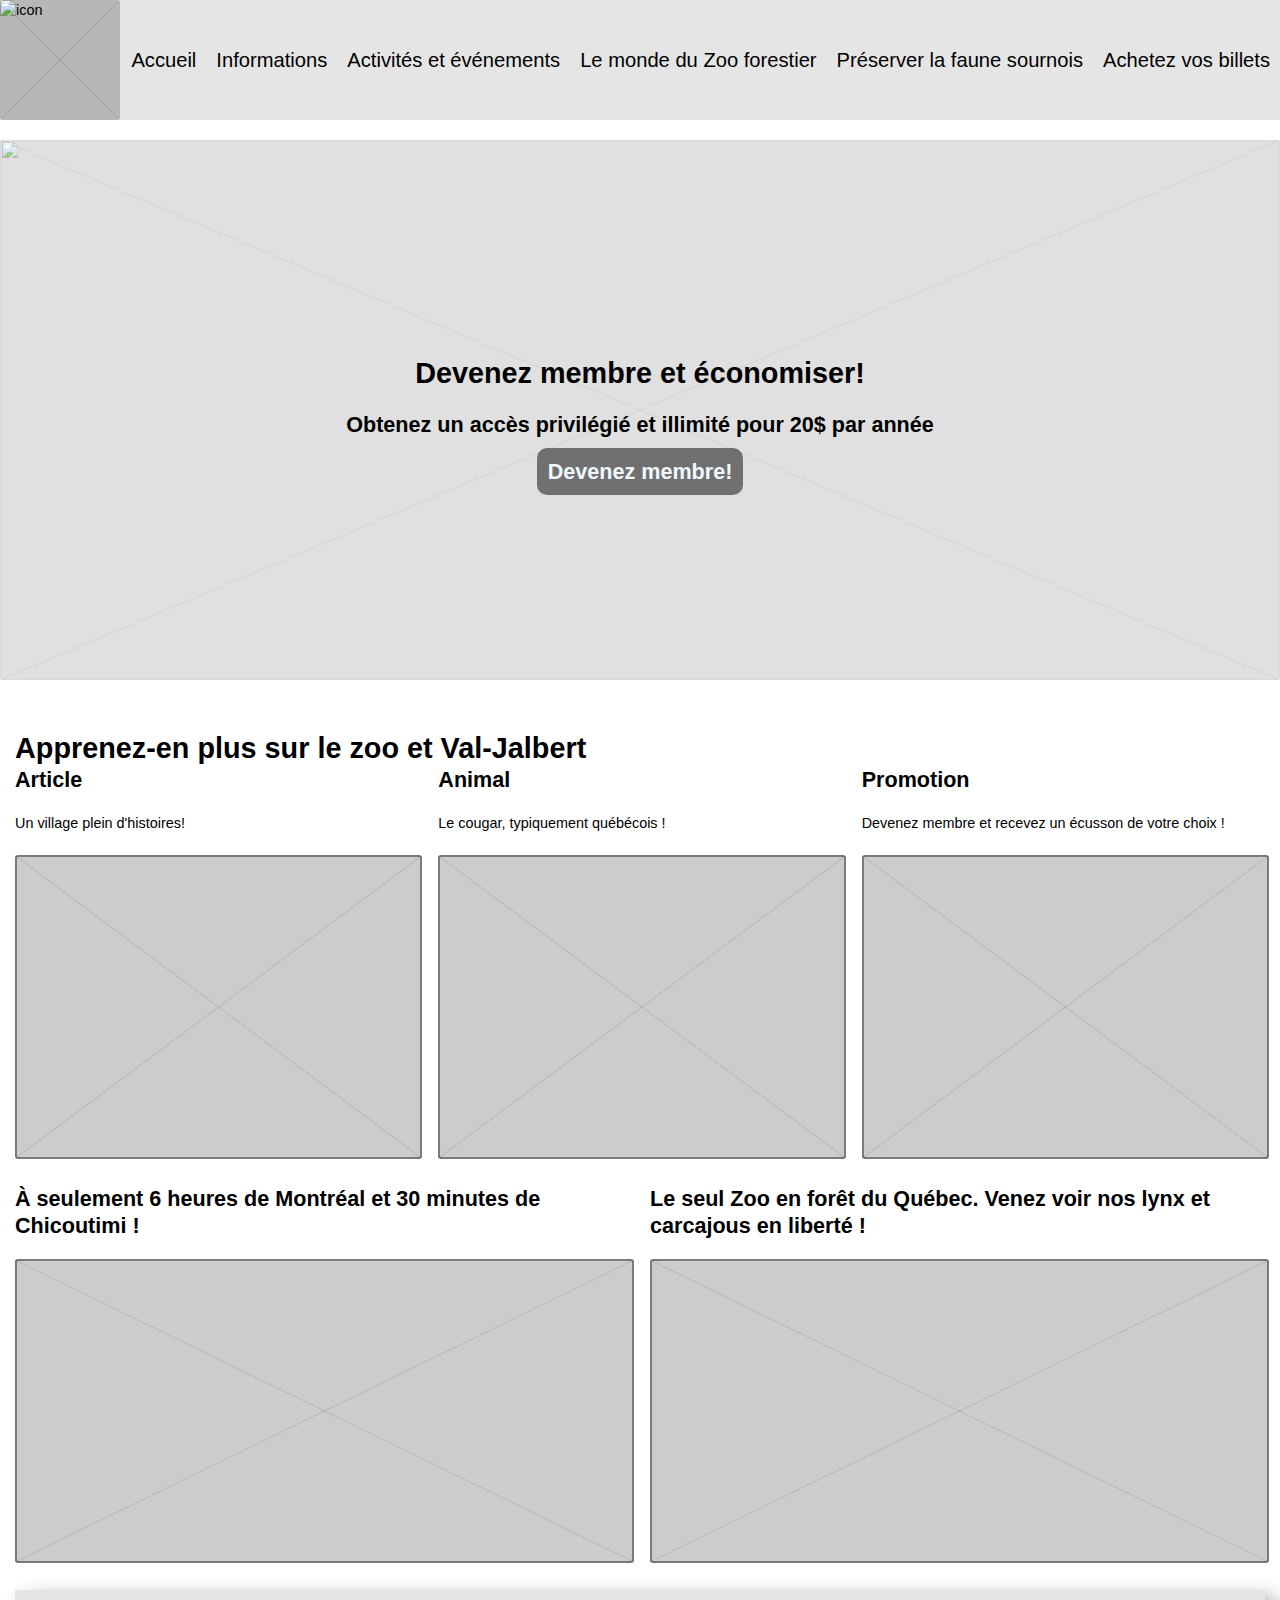
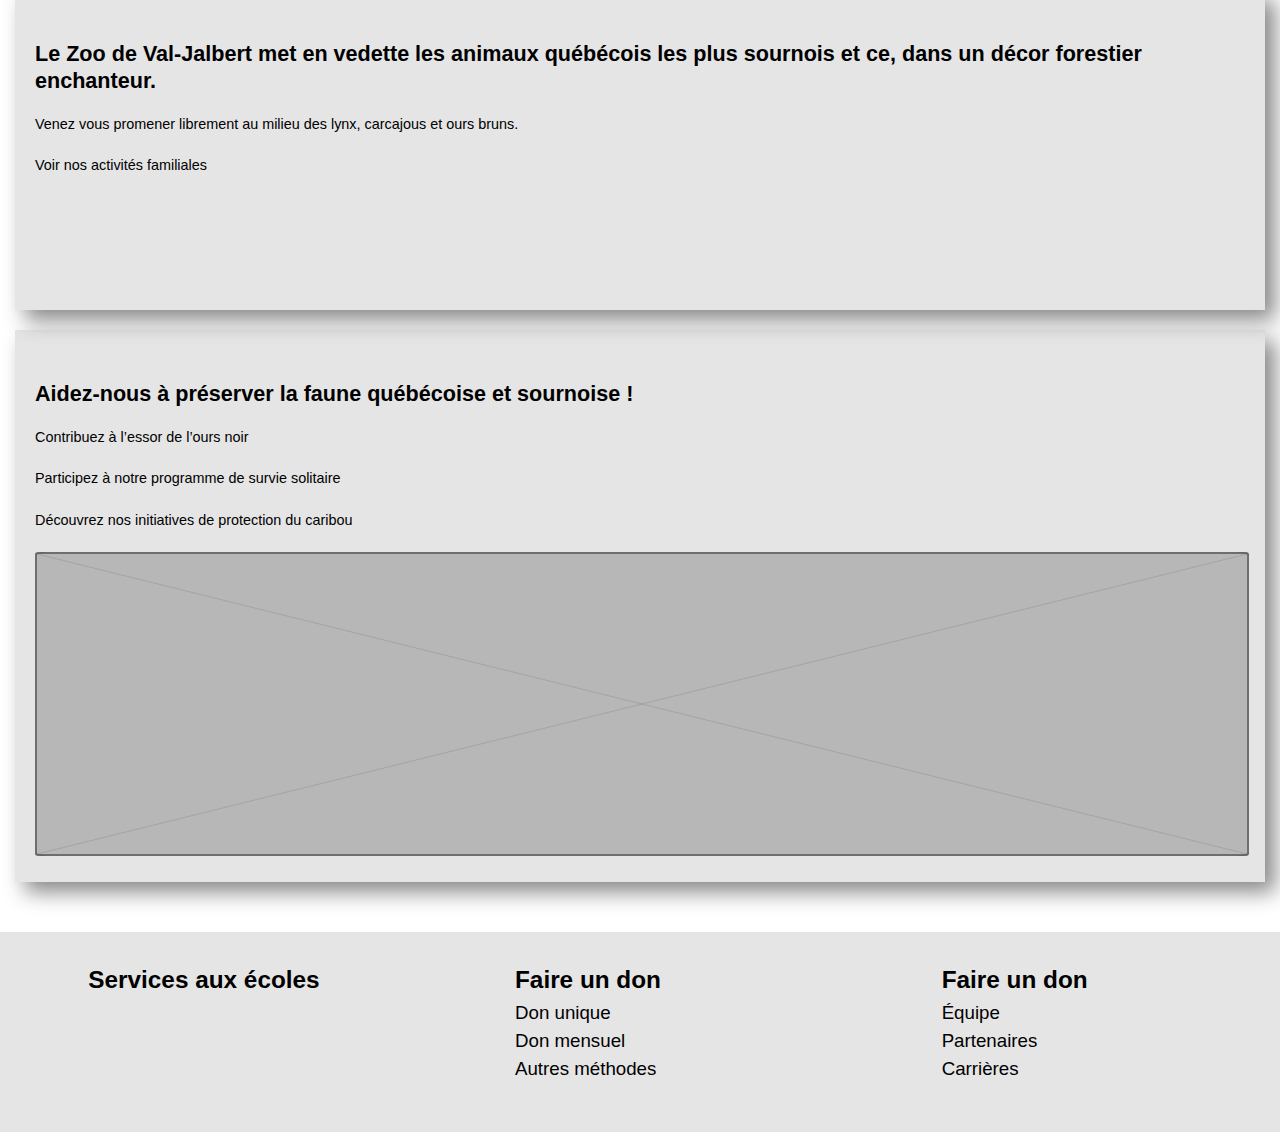
==== index.html @ 34e23f24 "Creation of project" ====
<!DOCTYPE html>
<html lang="en">
<head>
    <meta charset="UTF-8">
    <meta http-equiv="X-UA-Compatible" content="IE=edge">
    <meta name="viewport" content="width=device-width, initial-scale=1.0">
    <link rel="stylesheet" href="CSS/head_foot.css">
    <link rel="stylesheet" href="CSS/accueil.css">
    <title>Accueil</title>
</head>
<body>
    <nav class="headMenu">
        <img src="#" alt="icon" class="logo">
        <a href="index.html">Accueil</a>
        <a href="pg_listeAnimaux.html">Informations</a>
        <a href="pg_detail.html">Activités et événements</a>
        <a href="">Le monde du Zoo forestier</a>
        <div class="sousMenu">
        <a href="">Préserver la faune sournois<i class="fa fa-caret-down"></i></a>
            <div class="sousMenu__contenu">
                <a href="">Parrainez un animal</a>
                <a href="">Notre programme éducatif</a>
                <a href="">Nos initiatives de libération</a>
            </div>
        </div>
        <a href="">Achetez vos billets</a>
    </nav>
    <header class="contenu-sur-image">
        <img src="#" alt="" class="header__img">
        <h1>Devenez membre et économiser!</h1>
        <h2>Obtenez un accès privilégié et illimité pour 20$ par année</h3>
        <h2><a class="btn__Membre" href="#">Devenez membre!</a></h2>
    </header>
    <main>
        <section>
            <h1 class="section__titre">Apprenez-en plus sur le zoo et Val-Jalbert</h1>
            <div class="section__articles">
                <article>
                    <h2>Article</h2>
                    <p>Un village plein d'histoires!</p>
                    <img src="" alt="" class="img__article">
                </article>
                <article>
                    <h2>Animal</h2>
                    <p>Le cougar, typiquement québécois !</p>
                    <img src="" alt="" class="img__article">
                </article>
                <article>
                    <h2>Promotion</h2>
                    <p>Devenez membre et recevez un écusson de votre choix !</p>
                    <img src="" alt="" class="img__article">
                </article>
            </div>
        </section>

        <section class="section__articles">
            <article>
                <h2>À seulement 6 heures de Montréal et 30 minutes de Chicoutimi !</h2>
                <img src="" alt="" class="img__article">
            </article>
            <article>
                <h2>Le seul Zoo en forêt du Québec. Venez voir nos lynx et carcajous en liberté !</h2>
                <img src="" alt="" class="img__article">
            </article>
        </section>

        <section class="section__info">
            <h2 class="section__titre">Le Zoo de Val-Jalbert met en vedette les animaux québécois les plus sournois et ce, dans un décor forestier enchanteur.</h2>
                <p>Venez vous promener librement au milieu des lynx, carcajous et ours bruns.</p>
                <p>Voir nos activités familiales</p>
        </section>

        <section class="section__info">
            <h2 class="section__titre" >Aidez-nous à préserver la faune québécoise et sournoise !</h2>
                <p>Contribuez à l’essor de l’ours noir</p>
                <p>Participez à notre programme de survie solitaire</p>
                <p>Découvrez nos initiatives de protection du caribou</p>
            <img src="" alt="" class="img__article">
        </section>
    </main>
    <footer>
        <div class="footer__menu">
            <div>
                <a href="" class="titre">Services aux écoles</a>
            </div>
            <div>
                <a href="" class="titre">Faire un don</a>
                <a href="">Don unique</a>
                <a href="">Don mensuel</a>
                <a href="">Autres méthodes</a>
            </div>
            <div>
                <a href="" class="titre">Faire un don</a>
                <a href="">Équipe</a>
                <a href="">Partenaires</a>
                <a href="">Carrières</a>
            </div>
        </div>
    </footer>
</body>
</html>
---- CSS/head_foot.css ----
/* Règles génériques ----------------------- */

	/* Rétablir les marges
intérieures & extérieures sur tout */
* {
    margin: 0;
    padding: 0;
}

/* Rythme vertical de base
    pour tous les éléments de contenu */
*+p, *+img, *+header, *+section, h1, *+footer
*+h1, *+h2, *+h3, *+h4, *+h5, *+h6 {
    margin-top: 20px;
}

/* Base typographique à être héritée */
html {
    font-family: -apple-system, BlinkMacSystemFont, "Segoe UI", Roboto, Helvetica, Arial, sans-serif;
    line-height: 1.5;
    font-size: .9em;
}

/* Interlignage propre aux titres
    (moins espacé que le contenu courant) */
h1, h2, h3, h4 {
    line-height: 1.25em;
}

/* Style « prototype »
    pour les images vides */
img {
    background-color: rgba(0,0,0,0.2);
    background-image: linear-gradient(to top left,
            rgba(0,0,0,0) 0%,
            rgba(0,0,0,0) calc(50% - 1px),
            rgba(0,0,0,.1) 50%,
            rgba(0,0,0,0) calc(50% + 1px),
            rgba(0,0,0,0) 100%),
        linear-gradient(to top right,
            rgba(0,0,0,0) 0%,
            rgba(0,0,0,0) calc(50% - 1px),
            rgba(0,0,0,.1) 50%,
            rgba(0,0,0,0) calc(50% + 1px),
            rgba(0,0,0,0) 100%);
    border-radius: 3px;
}

/* Base « prototype » pour les éléments enligne
    utilisés seuls (sans parent textuel — p. ex. <p>) */
a, small {
    text-decoration: none;
}

/* Largeur maximale de toute
    ligne de paragraphe pour une lisibilité adéquate */
p {
    max-width: 85ch;
}

section {
    position: relative;
    min-height: 300px;
}

main {
    display: flex;
    flex-direction: column;
    width: 1250px;
    margin: 0 auto;
}

/** -----------------------------------------------------------  */
.headMenu {
    display: flex;
    justify-content: space-between;
    align-items: center;
    background-color: rgba(0,0,0,0.1);
    height: 120px;
}

.headMenu .logo {
    margin-right: auto;
    width: 120px;
    height: 120px;
}

.headMenu a {
    position: relative;
    padding: 10px;
    text-decoration: none;
    font-size: 1.4em;
    padding: 46px 10px;
    color: black;

    transition: 1s;
}

.headMenu a:hover {
    background-color: rgba(0,0,0,.9);
    color: aliceblue;
    transition: 1s;
}

/**********************************************************/

.sousMenu>a::not(:hover) {

}
.sousMenu__contenu {
    display: none;
    position: absolute;
    left: 0;
    padding: 40px;
    top: 120px;
    background-color: rgb(0, 0, 0, .8);
    color: white;
    width: 100%;
    z-index: 1;
}

.sousMenu__contenu>a{
    color: aliceblue;
    padding: 46px 10px;
}

.sousMenu__contenu a:hover {
}

.sousMenu:hover .sousMenu__contenu {
    display: block;
}

/************************************************************/

.header__img {
    width: 100%;
    height: 300px;
    justify-content: center;
}

.contenu-sur-image {
	display: flex;
	flex-direction: column;
	align-items: center;
	justify-content: center;
	overflow: hidden;
	position: relative;
	min-height: 60vh;
}

.contenu-sur-image>img {
	position: absolute;
	height: 100%;
	width: 100%;
	object-fit: cover;
	opacity: 0.6;
}

.contenu-sur-image>* {
	position: relative;
	margin: 0;
}

.contenu-sur-image p {
	font-size: 1.4em;
	max-width: 50ch;
	text-align: center;
}

.contenu-sur-image>*+* {
	margin-top: 20px;
}

.section__info {
    background-color:rgba(0,0,0,0.1) ;
    padding: 0 20px;
    box-shadow: 10px 10px 20px #888888;
    padding-bottom: 20px;
}

.section__titre {
    margin-top: 50px;
}

/** -----------------------------------------------------------  */

footer {
    background-color: rgba(0,0,0,0.1);
    min-height: 200px;
    margin-top: 50px;
}

.footer__menu {
    display: flex;
    justify-content: space-around;
}

.footer__menu a {
    color: black;
}

.footer__menu div {
    margin-top: 30px;
    display: flex;
    width: 250px;
    flex-direction: column;
    text-decoration: none;
    font-size: 1.3em;
}
.titre {
    font-weight: bold;
    font-size: 1.3em;
}
---- CSS/accueil.css ----
.btn__Membre {
    text-decoration: none;
    color: aliceblue;
    padding: 0.5em;
    border-radius: 10px;
    background-color:rgba(0,0,0,0.5) ;
}

.section__articles {
    display: flex;
    justify-content: baseline;
    align-items: flex-start;
    gap: 20px;

}

.section__articles>article {
    flex-basis: 100%;
}

.img__article {
    min-height: 300px;
    min-width: 100%;
    border: 2px solid rgba(0,0,0,0.4);
}
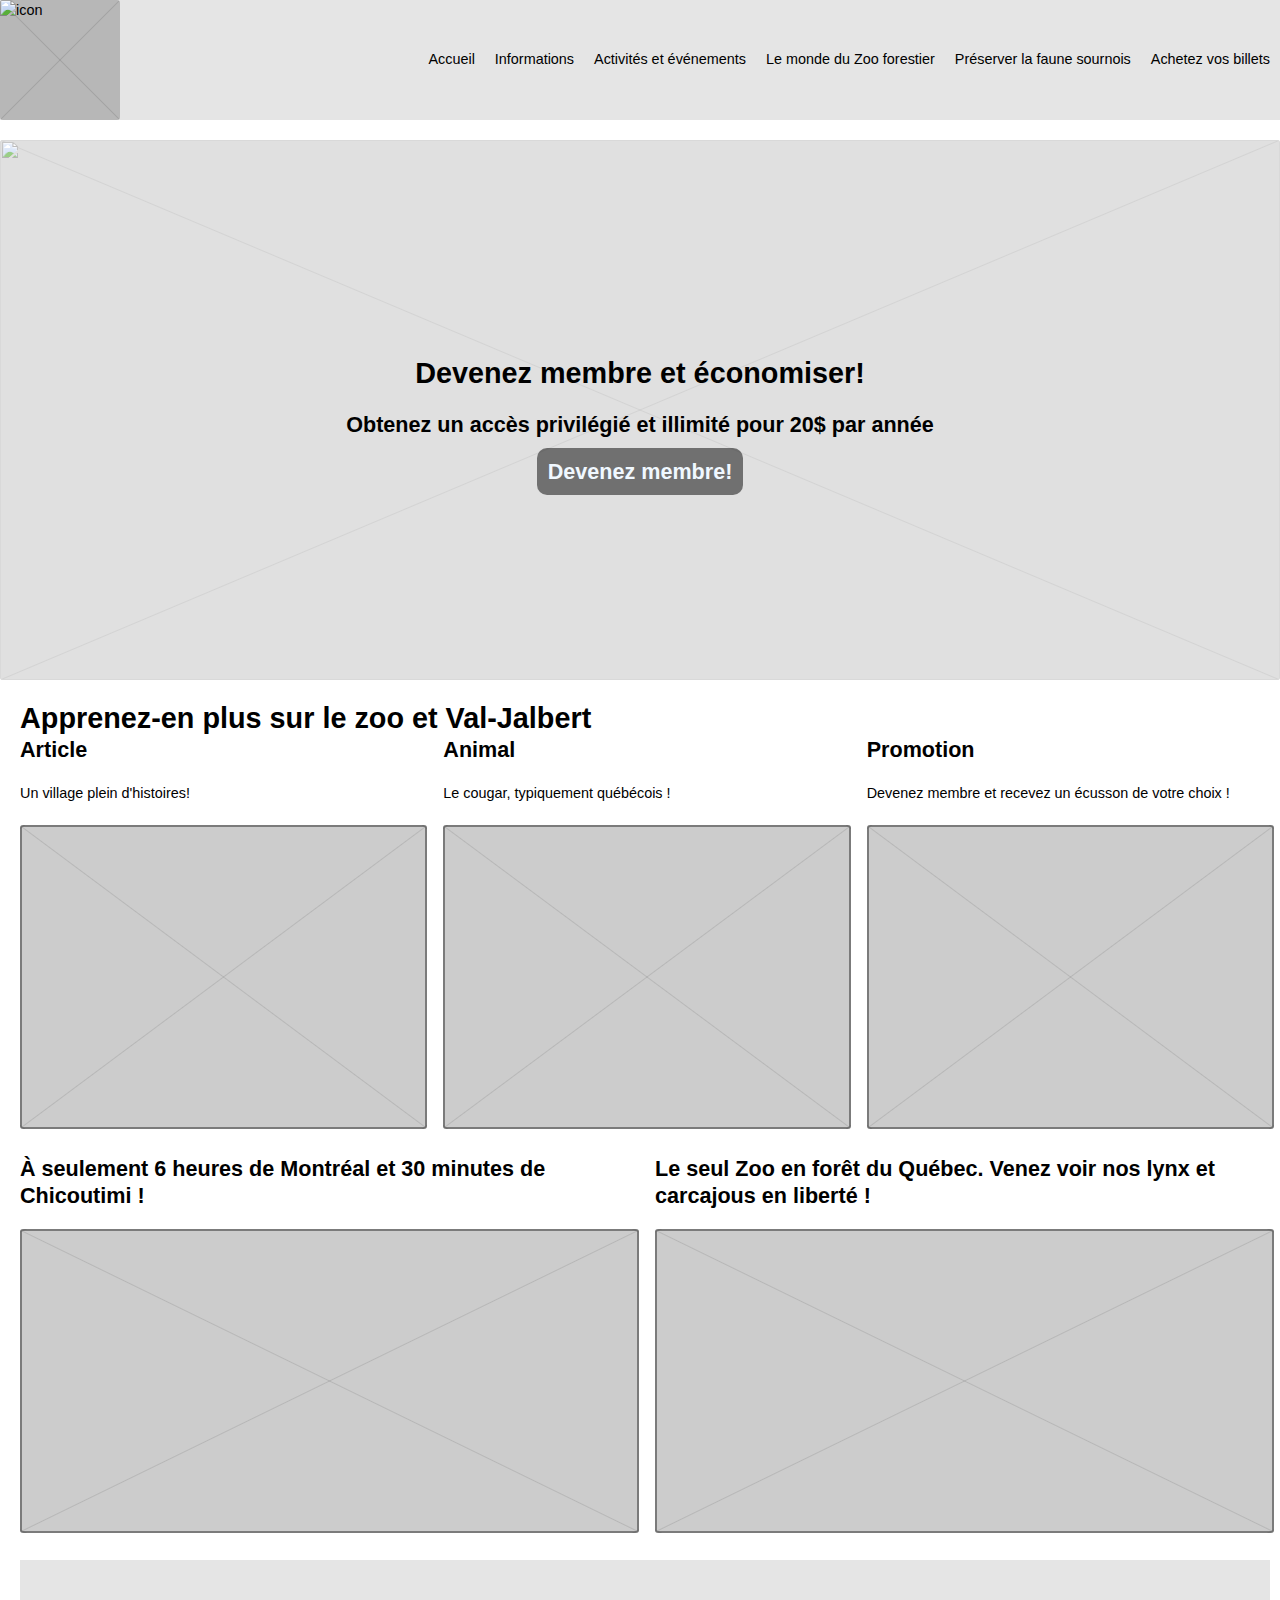
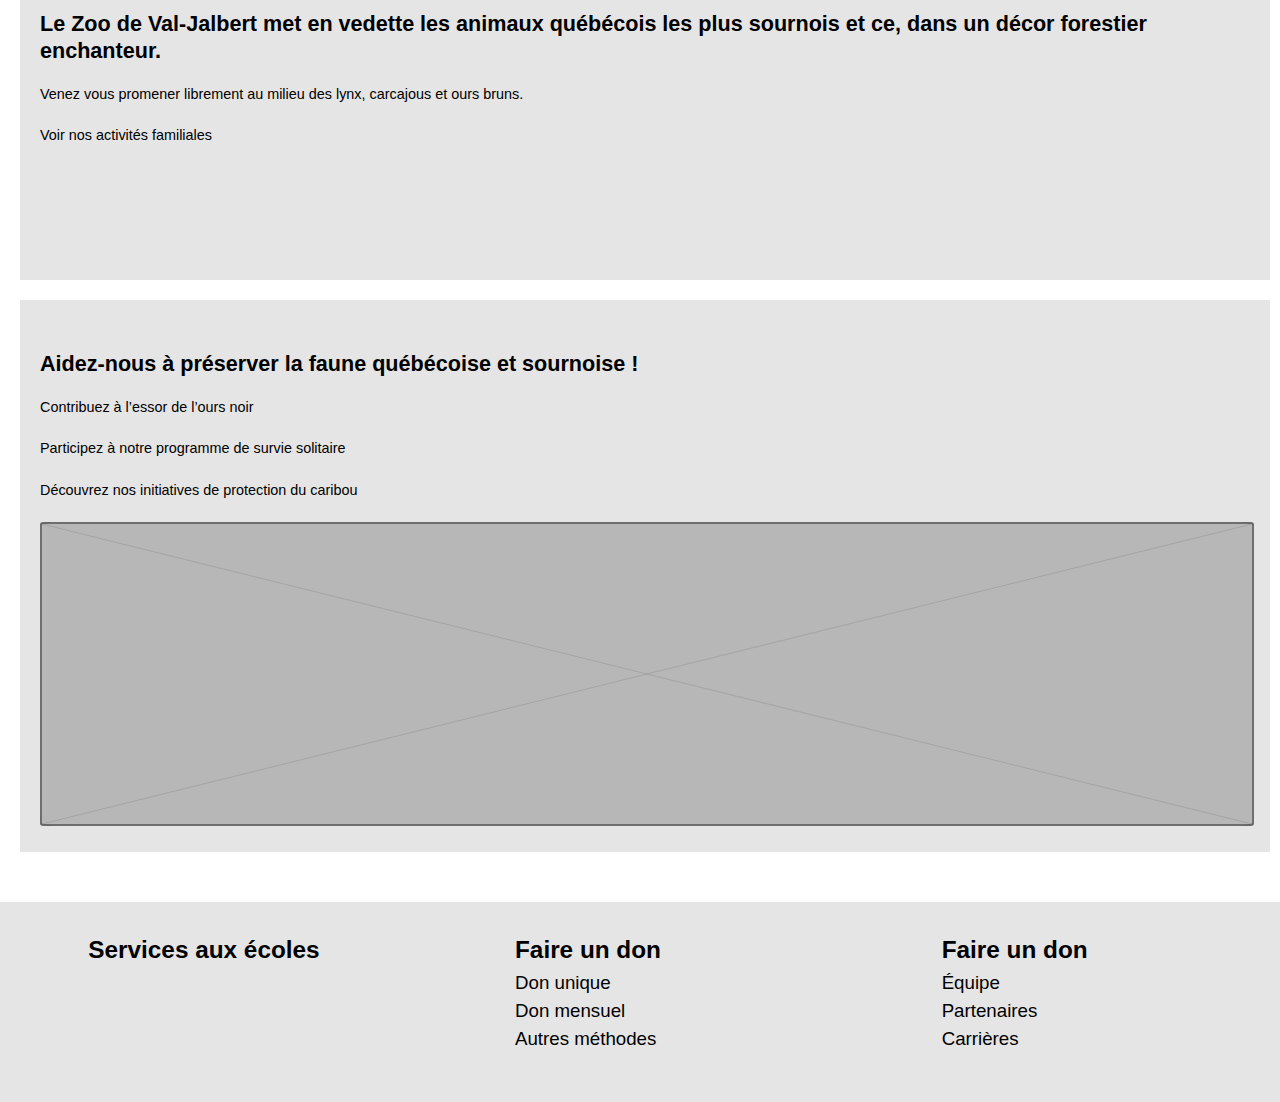
==== commit fd6a6ea0: "Comments" ====
--- a/index.html
+++ b/index.html
@@ -16,7 +16,7 @@
         <a href="pg_detail.html">Activités et événements</a>
         <a href="">Le monde du Zoo forestier</a>
         <div class="sousMenu">
-        <a href="">Préserver la faune sournois<i class="fa fa-caret-down"></i></a>
+        <a href="">Préserver la faune sournois</a>
             <div class="sousMenu__contenu">
                 <a href="">Parrainez un animal</a>
                 <a href="">Notre programme éducatif</a>
@@ -28,27 +28,27 @@
     <header class="contenu-sur-image">
         <img src="#" alt="" class="header__img">
         <h1>Devenez membre et économiser!</h1>
-        <h2>Obtenez un accès privilégié et illimité pour 20$ par année</h3>
+        <h2>Obtenez un accès privilégié et illimité pour 20$ par année</h2>
         <h2><a class="btn__Membre" href="#">Devenez membre!</a></h2>
     </header>
     <main>
         <section>
-            <h1 class="section__titre">Apprenez-en plus sur le zoo et Val-Jalbert</h1>
+            <h1>Apprenez-en plus sur le zoo et Val-Jalbert</h1>
             <div class="section__articles">
                 <article>
                     <h2>Article</h2>
                     <p>Un village plein d'histoires!</p>
-                    <img src="" alt="" class="img__article">
+                    <img src="#" alt="" class="img__article">
                 </article>
                 <article>
                     <h2>Animal</h2>
                     <p>Le cougar, typiquement québécois !</p>
-                    <img src="" alt="" class="img__article">
+                    <img src="#" alt="" class="img__article">
                 </article>
                 <article>
                     <h2>Promotion</h2>
                     <p>Devenez membre et recevez un écusson de votre choix !</p>
-                    <img src="" alt="" class="img__article">
+                    <img src="#" alt="" class="img__article">
                 </article>
             </div>
         </section>
@@ -56,11 +56,11 @@
         <section class="section__articles">
             <article>
                 <h2>À seulement 6 heures de Montréal et 30 minutes de Chicoutimi !</h2>
-                <img src="" alt="" class="img__article">
+                <img src="#" alt="" class="img__article">
             </article>
             <article>
                 <h2>Le seul Zoo en forêt du Québec. Venez voir nos lynx et carcajous en liberté !</h2>
-                <img src="" alt="" class="img__article">
+                <img src="#" alt="" class="img__article">
             </article>
         </section>
 
@@ -75,25 +75,25 @@
                 <p>Contribuez à l’essor de l’ours noir</p>
                 <p>Participez à notre programme de survie solitaire</p>
                 <p>Découvrez nos initiatives de protection du caribou</p>
-            <img src="" alt="" class="img__article">
+            <img src="#" alt="" class="img__article">
         </section>
     </main>
     <footer>
         <div class="footer__menu">
             <div>
-                <a href="" class="titre">Services aux écoles</a>
+                <a href="#" class="titre">Services aux écoles</a>
             </div>
             <div>
-                <a href="" class="titre">Faire un don</a>
-                <a href="">Don unique</a>
-                <a href="">Don mensuel</a>
-                <a href="">Autres méthodes</a>
+                <a href="#" class="titre">Faire un don</a>
+                <a href="#">Don unique</a>
+                <a href="#">Don mensuel</a>
+                <a href="#">Autres méthodes</a>
             </div>
             <div>
-                <a href="" class="titre">Faire un don</a>
-                <a href="">Équipe</a>
-                <a href="">Partenaires</a>
-                <a href="">Carrières</a>
+                <a href="#" class="titre">Faire un don</a>
+                <a href="#">Équipe</a>
+                <a href="#">Partenaires</a>
+                <a href="#">Carrières</a>
             </div>
         </div>
     </footer>
--- a/CSS/head_foot.css
+++ b/CSS/head_foot.css
@@ -1,16 +1,42 @@
+/**
+
+Correction à apporter
+Enlever les espaces vides sur le site
+Refaire le menu deroulant
+Rythme: text_size, line-hight, padding, margin arranger 2-3 pas plus pour coherence (50->30->20->10->5)px.
+Ne pas mettre hight sur les conteneurs, seulement images
+
+
+
+*/
+
+
+
+
 /* Règles génériques ----------------------- */
 
-	/* Rétablir les marges
+/* Rétablir les marges
 intérieures & extérieures sur tout */
 * {
     margin: 0;
     padding: 0;
+    color: black;
 }
 
 /* Rythme vertical de base
     pour tous les éléments de contenu */
-*+p, *+img, *+header, *+section, h1, *+footer
-*+h1, *+h2, *+h3, *+h4, *+h5, *+h6 {
+*+p,
+*+img,
+*+header,
+*+section,
+h1,
+*+footer *+h1,
+*+h2,
+*+h3,
+*+h4,
+*+h5,
+*+h6 {
+
     margin-top: 20px;
 }
 
@@ -23,32 +49,33 @@
 
 /* Interlignage propre aux titres
     (moins espacé que le contenu courant) */
-h1, h2, h3, h4 {
+h1,
+h2,
+h3,
+h4 {
     line-height: 1.25em;
 }
 
 /* Style « prototype »
     pour les images vides */
 img {
-    background-color: rgba(0,0,0,0.2);
+    background-color: rgba(0, 0, 0, 0.2);
     background-image: linear-gradient(to top left,
-            rgba(0,0,0,0) 0%,
-            rgba(0,0,0,0) calc(50% - 1px),
-            rgba(0,0,0,.1) 50%,
-            rgba(0,0,0,0) calc(50% + 1px),
-            rgba(0,0,0,0) 100%),
+            rgba(0, 0, 0, 0) 0%,
+            rgba(0, 0, 0, 0) calc(50% - 1px),
+            rgba(0, 0, 0, .1) 50%,
+            rgba(0, 0, 0, 0) calc(50% + 1px),
+            rgba(0, 0, 0, 0) 100%),
         linear-gradient(to top right,
-            rgba(0,0,0,0) 0%,
-            rgba(0,0,0,0) calc(50% - 1px),
-            rgba(0,0,0,.1) 50%,
-            rgba(0,0,0,0) calc(50% + 1px),
-            rgba(0,0,0,0) 100%);
+            rgba(0, 0, 0, 0) 0%,
+            rgba(0, 0, 0, 0) calc(50% - 1px),
+            rgba(0, 0, 0, .1) 50%,
+            rgba(0, 0, 0, 0) calc(50% + 1px),
+            rgba(0, 0, 0, 0) 100%);
     border-radius: 3px;
 }
-
-/* Base « prototype » pour les éléments enligne
-    utilisés seuls (sans parent textuel — p. ex. <p>) */
-a, small {
+/* Enleve le visuel d'un lien pour apporter des modifications personels*/
+a {
     text-decoration: none;
 }
 
@@ -58,55 +85,55 @@
     max-width: 85ch;
 }
 
+/* Division sur les section de la page */
 section {
     position: relative;
     min-height: 300px;
 }
 
+/* Espacement du contenu */
 main {
     display: flex;
     flex-direction: column;
-    width: 1250px;
-    margin: 0 auto;
-}
-
-/** -----------------------------------------------------------  */
+    min-width: 1250px;
+    margin: 0 20px;
+}
+
+/* -------- Configuration Menu Principale ----------  */
+
+/* Créer un espace vide pour entre deux élèments du menu
+pour un séparation adéquate à mesure */
 .headMenu {
     display: flex;
     justify-content: space-between;
     align-items: center;
-    background-color: rgba(0,0,0,0.1);
+    background-color: rgba(0, 0, 0, 0.1);
     height: 120px;
 }
-
+/* La taille de l'icone à droite pour ne pas sortir du menu*/
 .headMenu .logo {
     margin-right: auto;
     width: 120px;
-    height: 120px;
-}
-
+    height: 100%;
+}
+
+/* Mise du texte du menu en gros en ligne */
 .headMenu a {
     position: relative;
     padding: 10px;
     text-decoration: none;
-    font-size: 1.4em;
-    padding: 46px 10px;
-    color: black;
 
     transition: 1s;
 }
-
+/* Réaction au cursor par dessus les élèments du menu */
 .headMenu a:hover {
-    background-color: rgba(0,0,0,.9);
+    background-color: rgba(0, 0, 0, .9);
     color: aliceblue;
     transition: 1s;
 }
 
-/**********************************************************/
-
-.sousMenu>a::not(:hover) {
-
-}
+/******** Configuration de sous-menu ************/
+/* Placement des boutons à l'extérieur de balise menu */
 .sousMenu__contenu {
     display: none;
     position: absolute;
@@ -118,88 +145,90 @@
     width: 100%;
     z-index: 1;
 }
-
-.sousMenu__contenu>a{
+ /* Configuration des boutons du sous menu,
+    qu'ils soyent lisibles  */
+.sousMenu__contenu > a {
     color: aliceblue;
     padding: 46px 10px;
 }
 
-.sousMenu__contenu a:hover {
-}
-
+/* Réaction sur cursor, background color plus grand
+et foncé que la bare de sous-menu, pour une lisibilité de réaction*/
 .sousMenu:hover .sousMenu__contenu {
     display: block;
 }
 
-/************************************************************/
-
+/***************************************/
+/* L'image de header representatif du site */
 .header__img {
     width: 100%;
-    height: 300px;
+    min-height: 300px;
     justify-content: center;
 }
-
+/* place le texte par dessus l'image de header */
 .contenu-sur-image {
-	display: flex;
-	flex-direction: column;
-	align-items: center;
-	justify-content: center;
-	overflow: hidden;
-	position: relative;
-	min-height: 60vh;
-}
-
+    display: flex;
+    flex-direction: column;
+    align-items: center;
+    justify-content: center;
+    overflow: hidden;
+    position: relative;
+    min-height: 60vh;
+}
+/* Redimention et ajoute une transparance pour
+la lisibilité du texte au milieu*/
 .contenu-sur-image>img {
-	position: absolute;
-	height: 100%;
-	width: 100%;
-	object-fit: cover;
-	opacity: 0.6;
-}
-
+    position: absolute;
+    height: 100%;
+    width: 100%;
+    object-fit: cover;
+    opacity: 0.6;
+}
+/* Ajustement automatique du contenu à l'intérieur
+de l'image*/
 .contenu-sur-image>* {
-	position: relative;
-	margin: 0;
-}
-
+    position: relative;
+    margin: 0;
+}
+/* Ajustement des limites et de taille du texte sur l'image */
 .contenu-sur-image p {
-	font-size: 1.4em;
-	max-width: 50ch;
-	text-align: center;
-}
-
+    font-size: 1.4em;
+    max-width: 50ch;
+    text-align: center;
+}
+
+/* Espacement du contenu 20px de menu principal */
 .contenu-sur-image>*+* {
-	margin-top: 20px;
-}
-
+    margin-top: 20px;
+}
+/* Division de la page par sections pour les contenant qui offre une cohérence du contenu*/
 .section__info {
-    background-color:rgba(0,0,0,0.1) ;
+    background-color: rgba(0, 0, 0, 0.1);
     padding: 0 20px;
-    box-shadow: 10px 10px 20px #888888;
     padding-bottom: 20px;
 }
 
+/* Espacement du texte pour une lisibilité */
 .section__titre {
     margin-top: 50px;
 }
 
-/** -----------------------------------------------------------  */
-
+/** --------- Deuxième Menu --------------  */
+
+/* Preciser la tailler de footer pour rentrer le deuxième menu et centraliser le contenu */
 footer {
-    background-color: rgba(0,0,0,0.1);
+    background-color: rgba(0, 0, 0, 0.1);
     min-height: 200px;
     margin-top: 50px;
 }
 
+/* Divise en 3 le menu en sections de contenu séparé */
 .footer__menu {
     display: flex;
     justify-content: space-around;
 }
 
-.footer__menu a {
-    color: black;
-}
-
+/* Place les élèments en columne pour le comfort */
 .footer__menu div {
     margin-top: 30px;
     display: flex;
@@ -208,6 +237,8 @@
     text-decoration: none;
     font-size: 1.3em;
 }
+
+/* Basique paramètres pour le titre */
 .titre {
     font-weight: bold;
     font-size: 1.3em;
